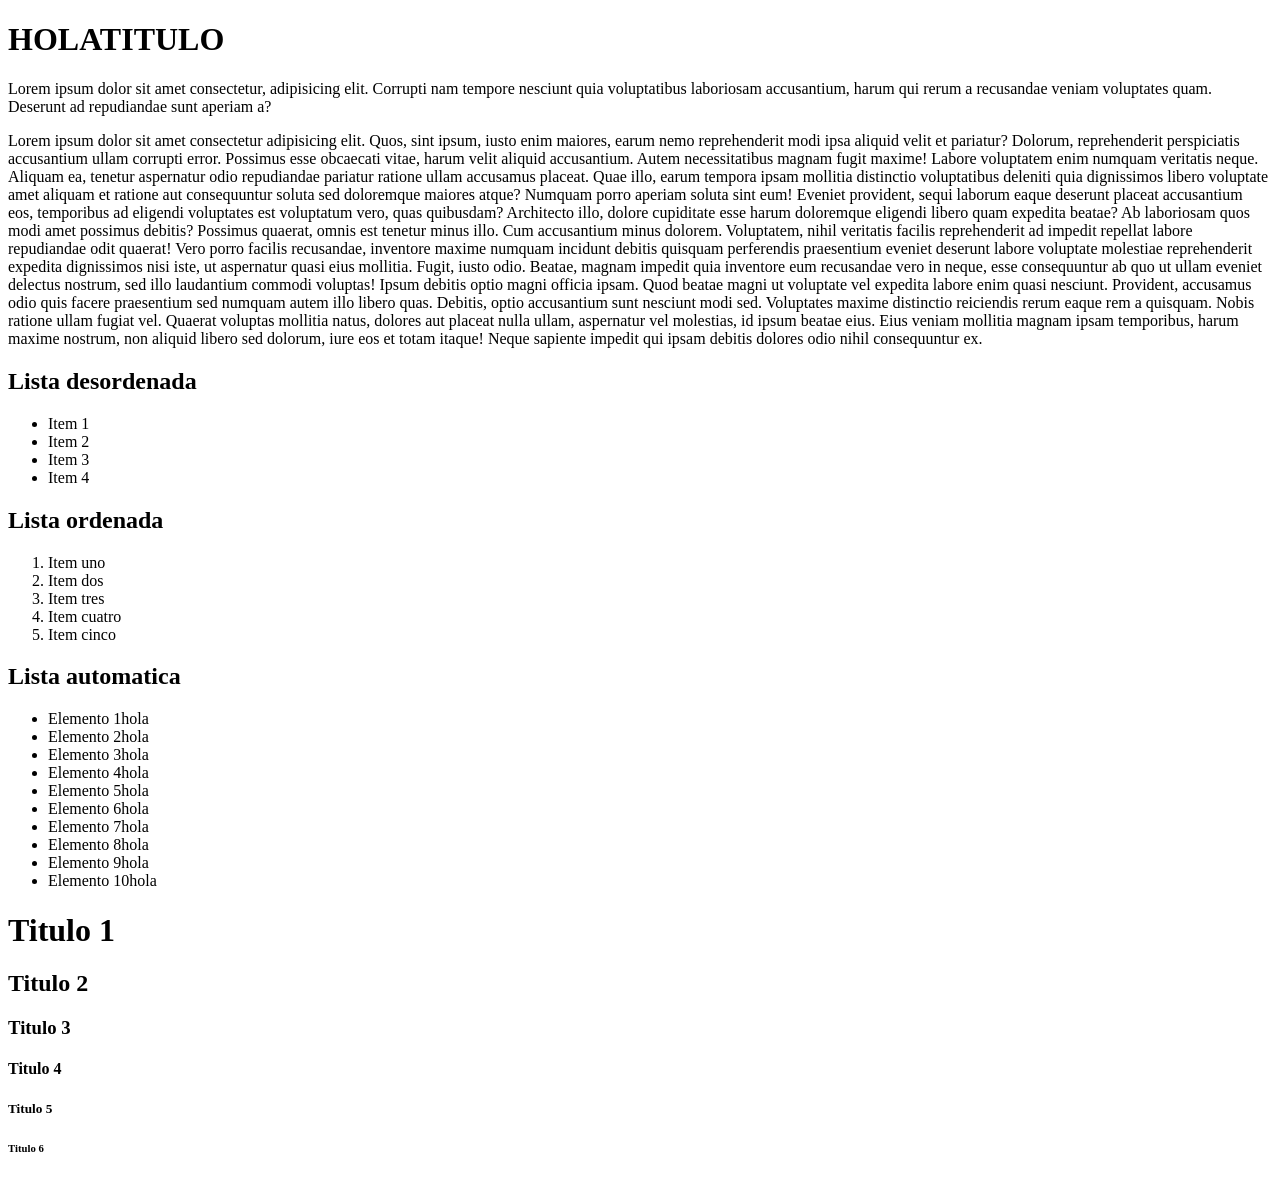
==== index.html @ 6eaeb5b8 "html" ====
<!DOCTYPE html>
<html lang="es">
<head>
    <meta charset="UTF-8">
    <meta name="viewport" content="width=device-width, initial-scale=1.0">
    <title>holachicos</title>
</head>
<body>
    <!-- g1 ==> hacer un titulo, más importante
     -->
    <h1>HOLATITULO</h1>
    <!-- p ==> etiqueta para definir un párrafo -->
     <!-- lorem ==> genera texto demo rápidamente -->
    <p>
        Lorem ipsum dolor sit amet consectetur, adipisicing elit. Corrupti nam tempore nesciunt quia voluptatibus laboriosam accusantium, harum qui rerum a recusandae veniam voluptates quam. Deserunt ad repudiandae sunt aperiam a?
    </p>
    <!-- lorem*10 ==> multiplicar lo mismo-->
    <p>
        Lorem ipsum dolor sit amet consectetur adipisicing elit. Quos, sint ipsum, iusto enim maiores, earum nemo reprehenderit modi ipsa aliquid velit et pariatur? Dolorum, reprehenderit perspiciatis accusantium ullam corrupti error.
        Possimus esse obcaecati vitae, harum velit aliquid accusantium. Autem necessitatibus magnam fugit maxime! Labore voluptatem enim numquam veritatis neque. Aliquam ea, tenetur aspernatur odio repudiandae pariatur ratione ullam accusamus placeat.
        Quae illo, earum tempora ipsam mollitia distinctio voluptatibus deleniti quia dignissimos libero voluptate amet aliquam et ratione aut consequuntur soluta sed doloremque maiores atque? Numquam porro aperiam soluta sint eum!
        Eveniet provident, sequi laborum eaque deserunt placeat accusantium eos, temporibus ad eligendi voluptates est voluptatum vero, quas quibusdam? Architecto illo, dolore cupiditate esse harum doloremque eligendi libero quam expedita beatae?
        Ab laboriosam quos modi amet possimus debitis? Possimus quaerat, omnis est tenetur minus illo. Cum accusantium minus dolorem. Voluptatem, nihil veritatis facilis reprehenderit ad impedit repellat labore repudiandae odit quaerat!
        Vero porro facilis recusandae, inventore maxime numquam incidunt debitis quisquam perferendis praesentium eveniet deserunt labore voluptate molestiae reprehenderit expedita dignissimos nisi iste, ut aspernatur quasi eius mollitia. Fugit, iusto odio.
        Beatae, magnam impedit quia inventore eum recusandae vero in neque, esse consequuntur ab quo ut ullam eveniet delectus nostrum, sed illo laudantium commodi voluptas! Ipsum debitis optio magni officia ipsam.
        Quod beatae magni ut voluptate vel expedita labore enim quasi nesciunt. Provident, accusamus odio quis facere praesentium sed numquam autem illo libero quas. Debitis, optio accusantium sunt nesciunt modi sed.
        Voluptates maxime distinctio reiciendis rerum eaque rem a quisquam. Nobis ratione ullam fugiat vel. Quaerat voluptas mollitia natus, dolores aut placeat nulla ullam, aspernatur vel molestias, id ipsum beatae eius.
        Eius veniam mollitia magnam ipsam temporibus, harum maxime nostrum, non aliquid libero sed dolorum, iure eos et totam itaque! Neque sapiente impedit qui ipsam debitis dolores odio nihil consequuntur ex.
    </p>
    <h2>Lista desordenada</h2>
    <!--ul>li*4 ==> Se usa oara crear una etiqueta dentro de otra-->
    <ul>
        <li>Item 1</li>
        <li>Item 2</li>
        <li>Item 3</li>
        <li>Item 4</li>
    </ul>
    <!--h2+ol>li*5 == Sirve para crear etiquetas al mismo nivel, una debajo de otra-->
    <h2>Lista ordenada</h2>
    <ol>
        <li>Item uno</li>
        <li>Item dos</li>
        <li>Item tres</li>
        <li>Item cuatro</li>
        <li>Item cinco</li>
    </ol>
    <!--h2{Lista automatica}+ul>li*10{Elemento $}
    {} ==> se utilizan para agregar texto
    $ ==> agrega un número desde 1 correlativo
    -->
    <h2>Lista automatica</h2>
    <ul>
        <li>Elemento 1hola</li>
        <li>Elemento 2hola</li>
        <li>Elemento 3hola</li>
        <li>Elemento 4hola</li>
        <li>Elemento 5hola</li>
        <li>Elemento 6hola</li>
        <li>Elemento 7hola</li>
        <li>Elemento 8hola</li>
        <li>Elemento 9hola</li>
        <li>Elemento 10hola</li>
    </ul>
    <!-- h${Titulo $}*6-->
    <h1>Titulo 1</h1>
    <h2>Titulo 2</h2>
    <h3>Titulo 3</h3>
    <h4>Titulo 4</h4>
    <h5>Titulo 5</h5>
    <h6>Titulo 6</h6>
</body>
</html>
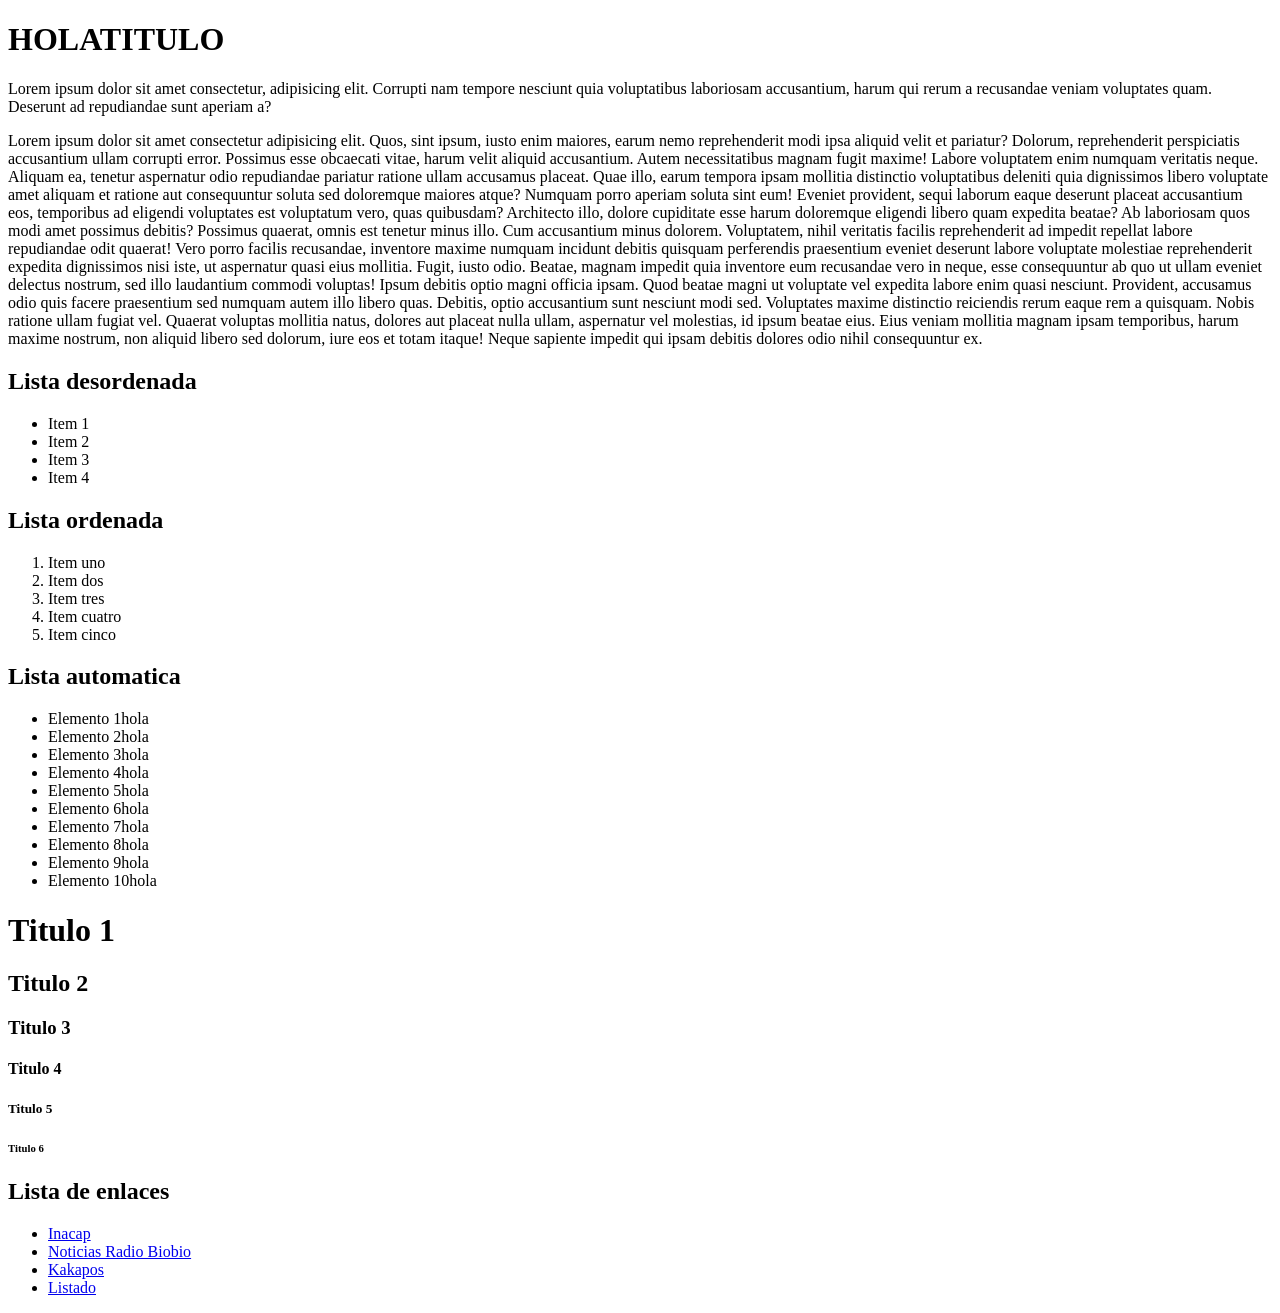
==== commit 4a0165f5: "web inicial" ====
--- a/index.html
+++ b/index.html
@@ -1,3 +1,4 @@
+<!-- generar plantilla con !-->
 <!DOCTYPE html>
 <html lang="es">
 <head>
@@ -68,5 +69,15 @@
     <h4>Titulo 4</h4>
     <h5>Titulo 5</h5>
     <h6>Titulo 6</h6>
+
+    <h2>Lista de enlaces</h2>
+    <!-- ul>li*4>a -->
+    <ul>
+        <li><a href="https://portal.inacap.cl/" target="_blank">Inacap</a></li>
+        <!-- target funciona como un parametro para indicar en cual pestaña abrir la URL-->
+        <li><a href="https://www.biobiochile.cl">Noticias Radio Biobio</a></li>
+        <li><a href="otros/kakapo.html">Kakapos</a></li>
+        <li><a href="otros/listado.html">Listado</a></li>
+    </ul>
 </body>
 </html>
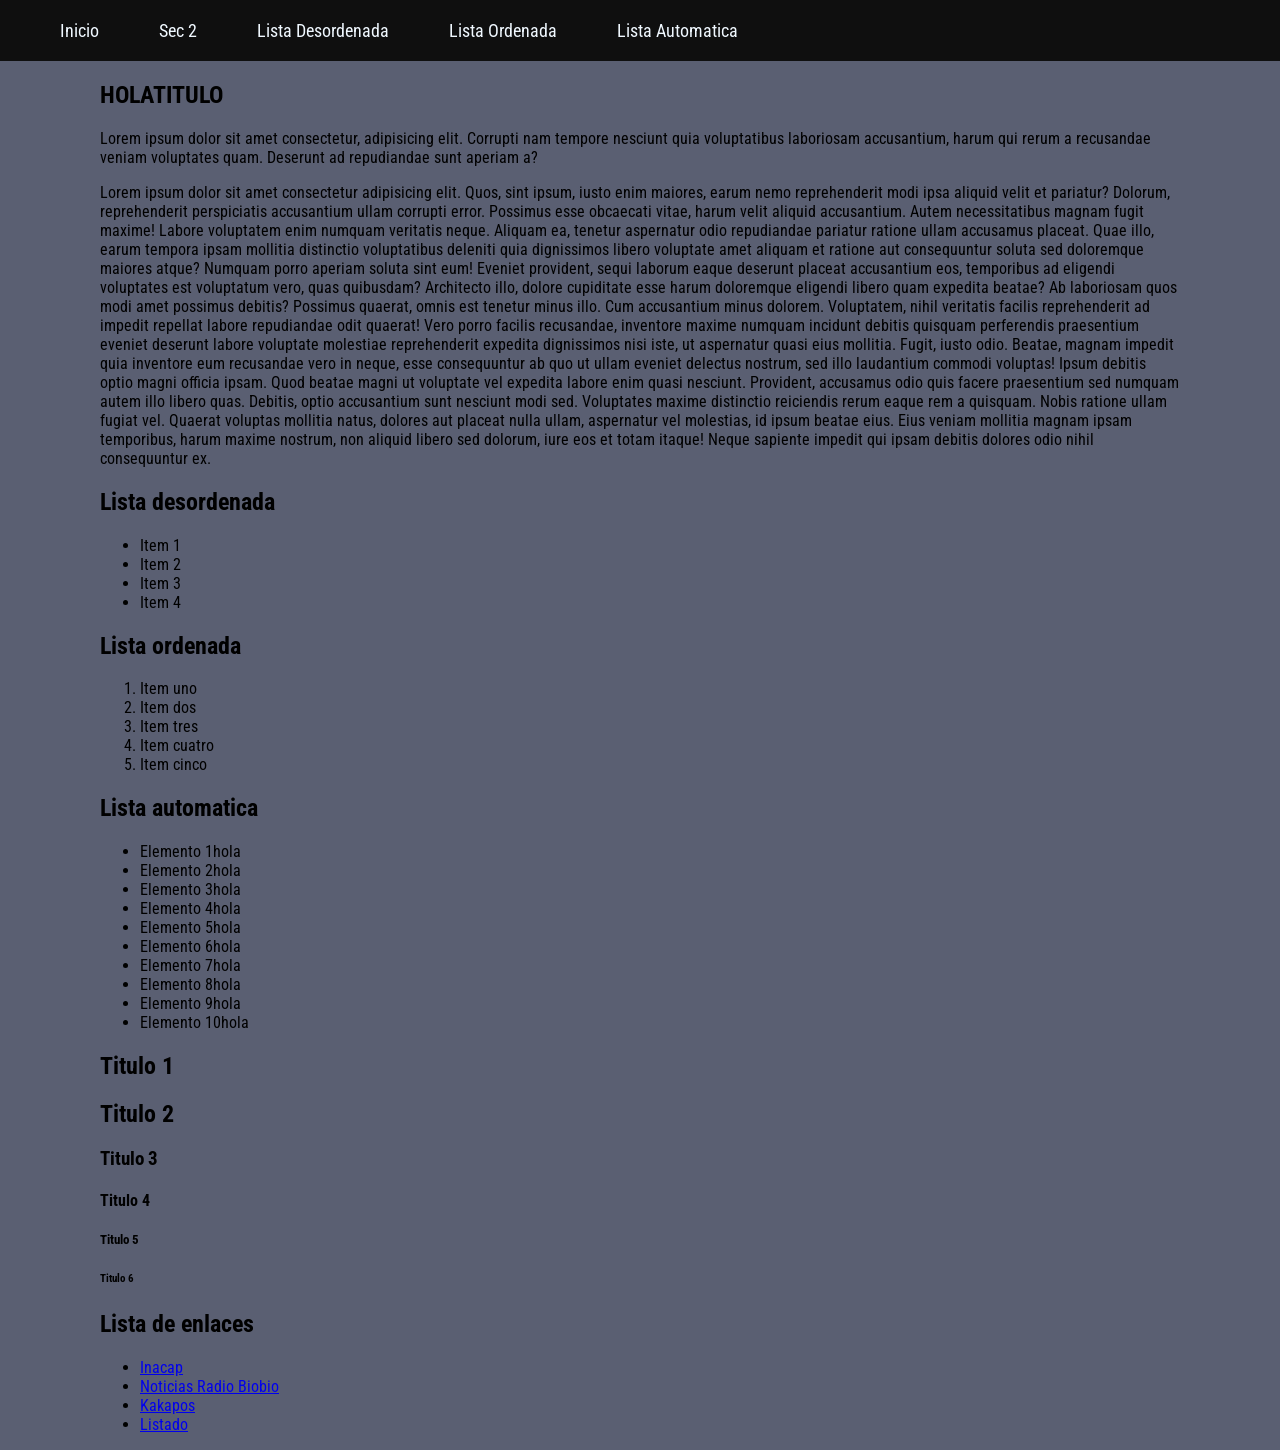
==== commit 004061a6: "estilo y seccionamiento" ====
--- a/index.html
+++ b/index.html
@@ -5,79 +5,100 @@
     <meta charset="UTF-8">
     <meta name="viewport" content="width=device-width, initial-scale=1.0">
     <title>holachicos</title>
+    <link rel="stylesheet" href="css/style.css">
+    <link rel="preconnect" href="https://fonts.googleapis.com">
+    <link rel="preconnect" href="https://fonts.gstatic.com" crossorigin>
+    <link href="https://fonts.googleapis.com/css2?family=Roboto+Condensed:ital,wght@0,100..900;1,100..900&display=swap" rel="stylesheet">
 </head>
 <body>
-    <!-- g1 ==> hacer un titulo, más importante
-     -->
-    <h1>HOLATITULO</h1>
-    <!-- p ==> etiqueta para definir un párrafo -->
-     <!-- lorem ==> genera texto demo rápidamente -->
-    <p>
-        Lorem ipsum dolor sit amet consectetur, adipisicing elit. Corrupti nam tempore nesciunt quia voluptatibus laboriosam accusantium, harum qui rerum a recusandae veniam voluptates quam. Deserunt ad repudiandae sunt aperiam a?
-    </p>
-    <!-- lorem*10 ==> multiplicar lo mismo-->
-    <p>
-        Lorem ipsum dolor sit amet consectetur adipisicing elit. Quos, sint ipsum, iusto enim maiores, earum nemo reprehenderit modi ipsa aliquid velit et pariatur? Dolorum, reprehenderit perspiciatis accusantium ullam corrupti error.
-        Possimus esse obcaecati vitae, harum velit aliquid accusantium. Autem necessitatibus magnam fugit maxime! Labore voluptatem enim numquam veritatis neque. Aliquam ea, tenetur aspernatur odio repudiandae pariatur ratione ullam accusamus placeat.
-        Quae illo, earum tempora ipsam mollitia distinctio voluptatibus deleniti quia dignissimos libero voluptate amet aliquam et ratione aut consequuntur soluta sed doloremque maiores atque? Numquam porro aperiam soluta sint eum!
-        Eveniet provident, sequi laborum eaque deserunt placeat accusantium eos, temporibus ad eligendi voluptates est voluptatum vero, quas quibusdam? Architecto illo, dolore cupiditate esse harum doloremque eligendi libero quam expedita beatae?
-        Ab laboriosam quos modi amet possimus debitis? Possimus quaerat, omnis est tenetur minus illo. Cum accusantium minus dolorem. Voluptatem, nihil veritatis facilis reprehenderit ad impedit repellat labore repudiandae odit quaerat!
-        Vero porro facilis recusandae, inventore maxime numquam incidunt debitis quisquam perferendis praesentium eveniet deserunt labore voluptate molestiae reprehenderit expedita dignissimos nisi iste, ut aspernatur quasi eius mollitia. Fugit, iusto odio.
-        Beatae, magnam impedit quia inventore eum recusandae vero in neque, esse consequuntur ab quo ut ullam eveniet delectus nostrum, sed illo laudantium commodi voluptas! Ipsum debitis optio magni officia ipsam.
-        Quod beatae magni ut voluptate vel expedita labore enim quasi nesciunt. Provident, accusamus odio quis facere praesentium sed numquam autem illo libero quas. Debitis, optio accusantium sunt nesciunt modi sed.
-        Voluptates maxime distinctio reiciendis rerum eaque rem a quisquam. Nobis ratione ullam fugiat vel. Quaerat voluptas mollitia natus, dolores aut placeat nulla ullam, aspernatur vel molestias, id ipsum beatae eius.
-        Eius veniam mollitia magnam ipsam temporibus, harum maxime nostrum, non aliquid libero sed dolorum, iure eos et totam itaque! Neque sapiente impedit qui ipsam debitis dolores odio nihil consequuntur ex.
-    </p>
-    <h2>Lista desordenada</h2>
-    <!--ul>li*4 ==> Se usa oara crear una etiqueta dentro de otra-->
-    <ul>
-        <li>Item 1</li>
-        <li>Item 2</li>
-        <li>Item 3</li>
-        <li>Item 4</li>
-    </ul>
-    <!--h2+ol>li*5 == Sirve para crear etiquetas al mismo nivel, una debajo de otra-->
-    <h2>Lista ordenada</h2>
-    <ol>
-        <li>Item uno</li>
-        <li>Item dos</li>
-        <li>Item tres</li>
-        <li>Item cuatro</li>
-        <li>Item cinco</li>
-    </ol>
-    <!--h2{Lista automatica}+ul>li*10{Elemento $}
-    {} ==> se utilizan para agregar texto
-    $ ==> agrega un número desde 1 correlativo
-    -->
-    <h2>Lista automatica</h2>
-    <ul>
-        <li>Elemento 1hola</li>
-        <li>Elemento 2hola</li>
-        <li>Elemento 3hola</li>
-        <li>Elemento 4hola</li>
-        <li>Elemento 5hola</li>
-        <li>Elemento 6hola</li>
-        <li>Elemento 7hola</li>
-        <li>Elemento 8hola</li>
-        <li>Elemento 9hola</li>
-        <li>Elemento 10hola</li>
-    </ul>
-    <!-- h${Titulo $}*6-->
-    <h1>Titulo 1</h1>
-    <h2>Titulo 2</h2>
-    <h3>Titulo 3</h3>
-    <h4>Titulo 4</h4>
-    <h5>Titulo 5</h5>
-    <h6>Titulo 6</h6>
+    <!--header>nav>ul>li*4>a-->
+    <header>
+        <nav>
+            <ul>
+                <li><a href="#s1">Inicio</a></li>
+                <li><a href="#s2">Sec 2</a></li>
+                <li><a href="#ld">Lista Desordenada</a></li>
+                <li><a href="#lo">Lista Ordenada</a></li>
+                <li><a href="#la">Lista Automatica</a></li>
+            </ul>
+        </nav>
+    </header>
+    <main>
+        <section id="s1">
+            <!-- h1 ==> hacer un titulo, más importante-->
+            <h1>HOLATITULO</h1>
+            <!-- p ==> etiqueta para definir un párrafo -->
+            <!-- lorem ==> genera texto demo rápidamente -->
+            <p>
+            Lorem ipsum dolor sit amet consectetur, adipisicing elit. Corrupti nam tempore nesciunt quia voluptatibus laboriosam accusantium, harum qui rerum a recusandae veniam voluptates quam. Deserunt ad repudiandae sunt aperiam a?
+            </p>
+            <!-- lorem*10 ==> multiplicar lo mismo-->
+            <p>
+            Lorem ipsum dolor sit amet consectetur adipisicing elit. Quos, sint ipsum, iusto enim maiores, earum nemo reprehenderit modi ipsa aliquid velit et pariatur? Dolorum, reprehenderit perspiciatis accusantium ullam corrupti error.
+            Possimus esse obcaecati vitae, harum velit aliquid accusantium. Autem necessitatibus magnam fugit maxime! Labore voluptatem enim numquam veritatis neque. Aliquam ea, tenetur aspernatur odio repudiandae pariatur ratione ullam accusamus placeat.
+            Quae illo, earum tempora ipsam mollitia distinctio voluptatibus deleniti quia dignissimos libero voluptate amet aliquam et ratione aut consequuntur soluta sed doloremque maiores atque? Numquam porro aperiam soluta sint eum!
+            Eveniet provident, sequi laborum eaque deserunt placeat accusantium eos, temporibus ad eligendi voluptates est voluptatum vero, quas quibusdam? Architecto illo, dolore cupiditate esse harum doloremque eligendi libero quam expedita beatae?
+            Ab laboriosam quos modi amet possimus debitis? Possimus quaerat, omnis est tenetur minus illo. Cum accusantium minus dolorem. Voluptatem, nihil veritatis facilis reprehenderit ad impedit repellat labore repudiandae odit quaerat!
+            Vero porro facilis recusandae, inventore maxime numquam incidunt debitis quisquam perferendis praesentium eveniet deserunt labore voluptate molestiae reprehenderit expedita dignissimos nisi iste, ut aspernatur quasi eius mollitia. Fugit, iusto odio.
+            Beatae, magnam impedit quia inventore eum recusandae vero in neque, esse consequuntur ab quo ut ullam eveniet delectus nostrum, sed illo laudantium commodi voluptas! Ipsum debitis optio magni officia ipsam.
+            Quod beatae magni ut voluptate vel expedita labore enim quasi nesciunt. Provident, accusamus odio quis facere praesentium sed numquam autem illo libero quas. Debitis, optio accusantium sunt nesciunt modi sed.
+            Voluptates maxime distinctio reiciendis rerum eaque rem a quisquam. Nobis ratione ullam fugiat vel. Quaerat voluptas mollitia natus, dolores aut placeat nulla ullam, aspernatur vel molestias, id ipsum beatae eius.
+            Eius veniam mollitia magnam ipsam temporibus, harum maxime nostrum, non aliquid libero sed dolorum, iure eos et totam itaque! Neque sapiente impedit qui ipsam debitis dolores odio nihil consequuntur ex.
+            </p>
+        </section>
+        <section id="s2">
+            <h2 id="ld">Lista desordenada</h2>
+            <!--ul>li*4 ==> Se usa oara crear una etiqueta dentro de otra-->
+            <ul>
+                <li>Item 1</li>
+                <li>Item 2</li>
+                <li>Item 3</li>
+                <li>Item 4</li>
+            </ul>
+            <!--h2+ol>li*5 == Sirve para crear etiquetas al mismo nivel, una debajo de otra-->
+            <h2 id="lo">Lista ordenada</h2>
+            <ol>
+                <li>Item uno</li>
+                <li>Item dos</li>
+                <li>Item tres</li>
+                <li>Item cuatro</li>
+                <li>Item cinco</li>
+            </ol>
+            <!--h2{Lista automatica}+ul>li*10{Elemento $}
+            {} ==> se utilizan para agregar texto
+            $ ==> agrega un número desde 1 correlativo
+            -->
+            <h2 id="la">Lista automatica</h2>
+            <ul>
+                <li>Elemento 1hola</li>
+                <li>Elemento 2hola</li>
+                <li>Elemento 3hola</li>
+                <li>Elemento 4hola</li>
+                <li>Elemento 5hola</li>
+                <li>Elemento 6hola</li>
+                <li>Elemento 7hola</li>
+                <li>Elemento 8hola</li>
+                <li>Elemento 9hola</li>
+                <li>Elemento 10hola</li>
+            </ul>
+            <!-- h${Titulo $}*6-->
+            <h1>Titulo 1</h1>
+            <h2>Titulo 2</h2>
+            <h3>Titulo 3</h3>
+            <h4>Titulo 4</h4>
+            <h5>Titulo 5</h5>
+            <h6>Titulo 6</h6>
 
-    <h2>Lista de enlaces</h2>
-    <!-- ul>li*4>a -->
-    <ul>
-        <li><a href="https://portal.inacap.cl/" target="_blank">Inacap</a></li>
-        <!-- target funciona como un parametro para indicar en cual pestaña abrir la URL-->
-        <li><a href="https://www.biobiochile.cl">Noticias Radio Biobio</a></li>
-        <li><a href="otros/kakapo.html">Kakapos</a></li>
-        <li><a href="otros/listado.html">Listado</a></li>
-    </ul>
+            <h2 id="le">Lista de enlaces</h2>
+            <!-- ul>li*4>a -->
+            <ul>
+                <li><a href="https://portal.inacap.cl/" target="_blank">Inacap</a></li>
+                <!-- target funciona como un parametro para indicar en cual pestaña abrir la URL-->
+                <li><a href="https://www.biobiochile.cl">Noticias Radio Biobio</a></li>
+                <li><a href="otros/kakapo.html">Kakapos</a></li>
+                <li><a href="otros/listado.html">Listado</a></li>
+            </ul>
+        </section>
+    </main>
 </body>
 </html>
--- a/css/style.css
+++ b/css/style.css
@@ -0,0 +1,39 @@
+body{
+    background-color:rgb(90, 95, 114);
+    margin: 0px;
+    font-family: "Roboto Condensed", sans-serif;
+    font-optical-sizing: auto;
+    font-weight: 400;
+    font-style: normal;
+}
+
+main{
+    padding: 0px 100px;
+}
+
+header{
+    background-color: rgb(15, 15, 15);
+}
+
+nav ul{
+    display: flex;
+    gap: 20px;
+    list-style: none;
+    margin: 0px;
+}
+
+nav li{
+    padding: 20px;
+}
+
+nav li:hover{
+    background-color: rgb(44, 43, 43);
+}
+
+nav a{
+    text-decoration: none;
+    color:aliceblue;
+    font-size: 18px;
+}
+
+
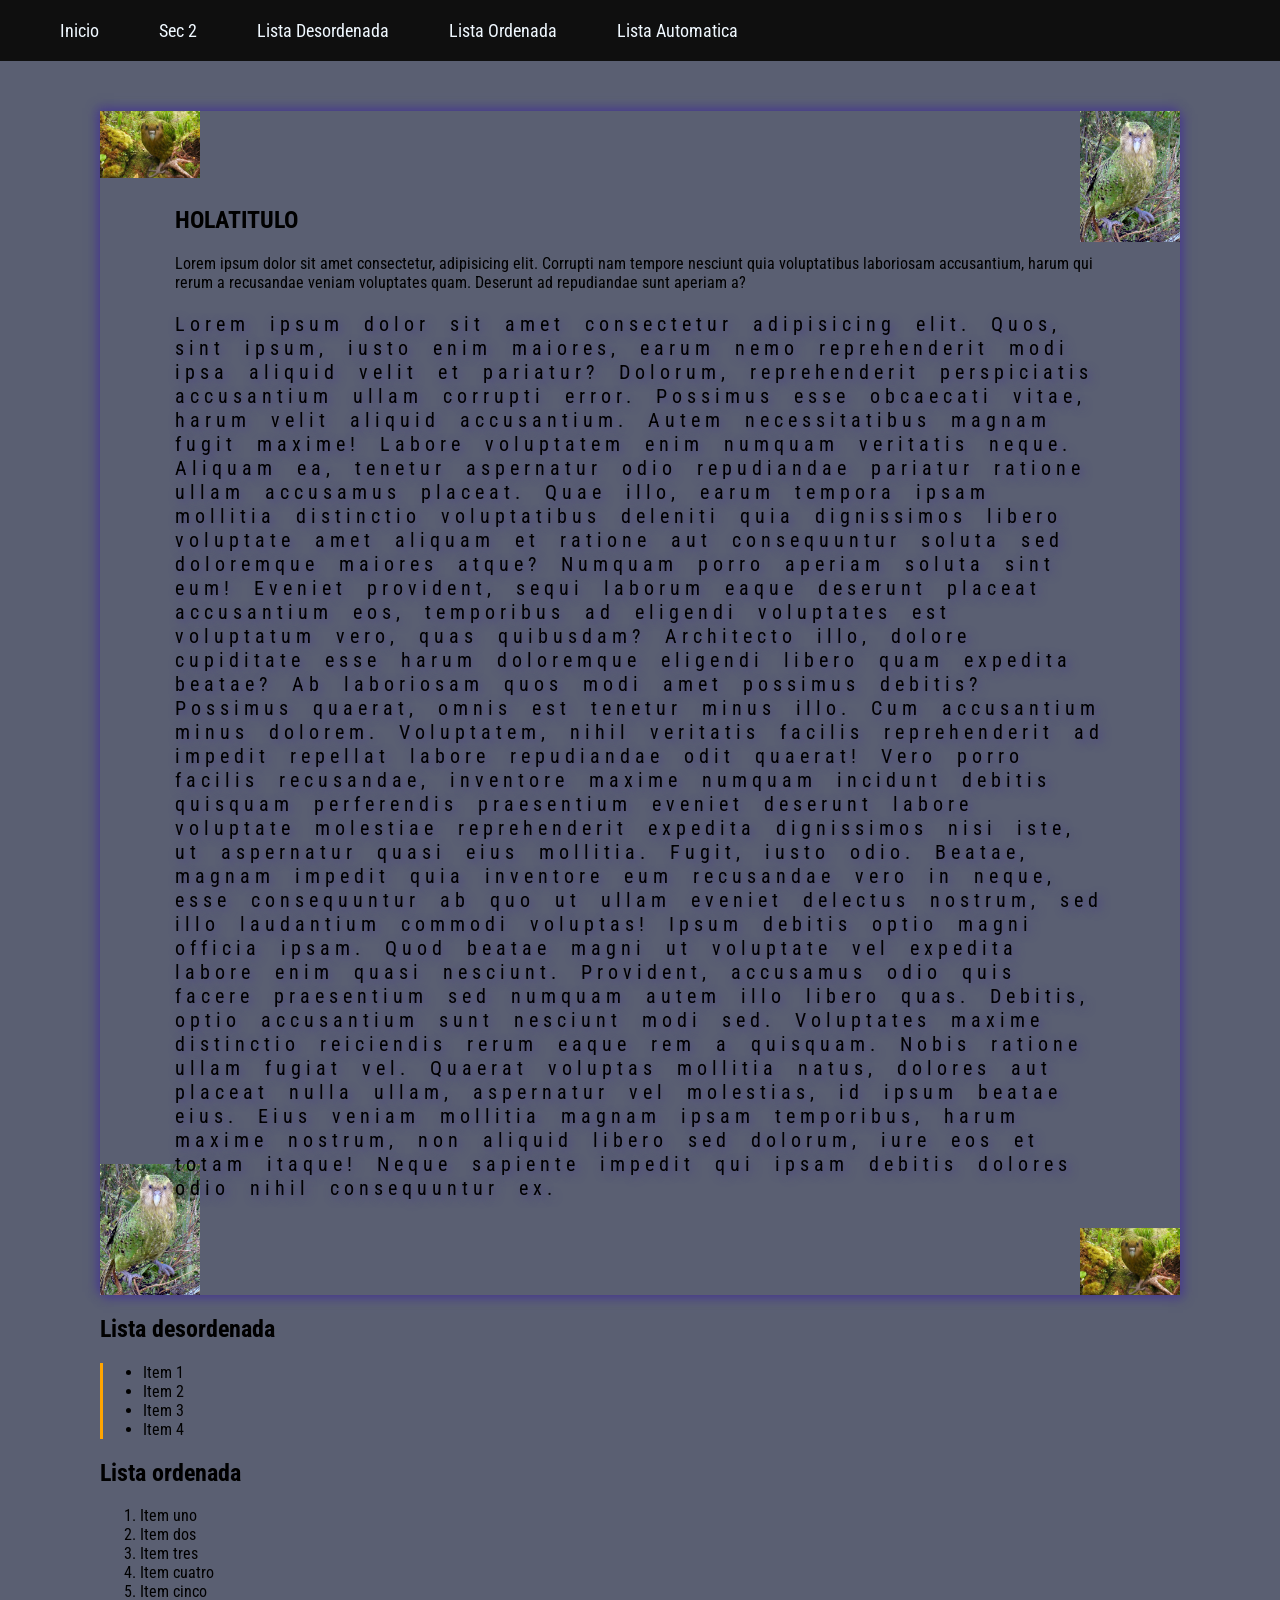
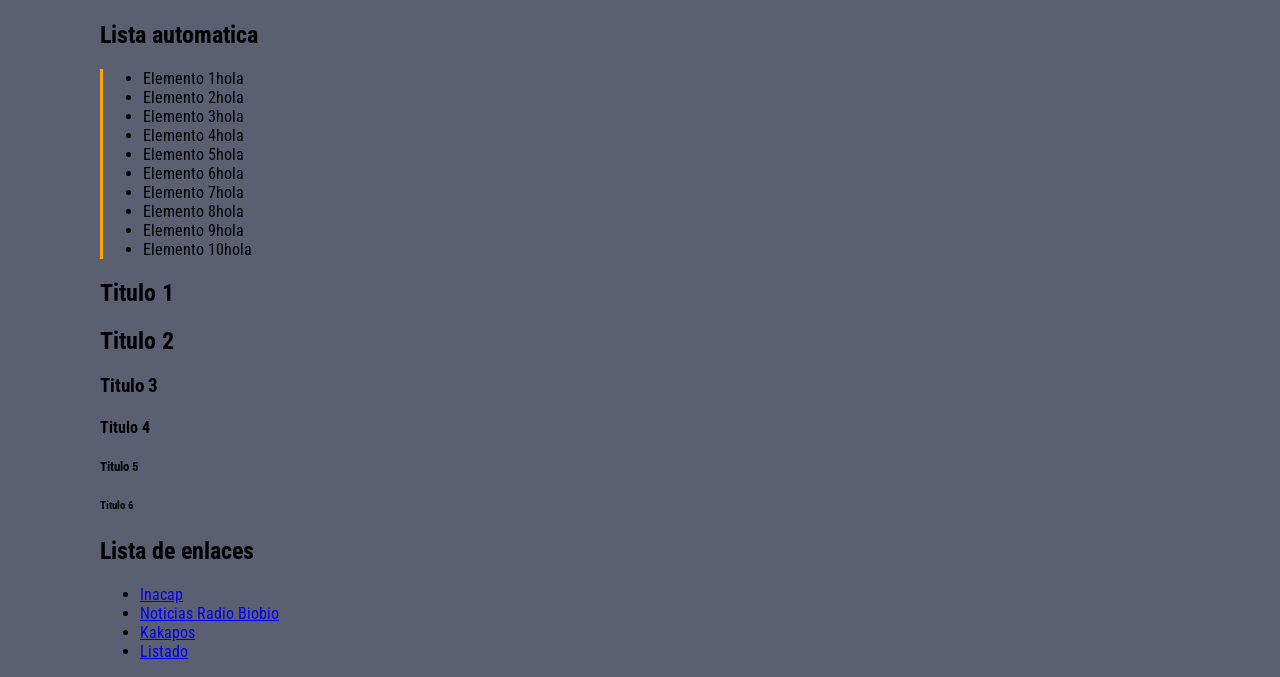
==== commit c348524e: "cambios css" ====
--- a/index.html
+++ b/index.html
@@ -33,7 +33,7 @@
             Lorem ipsum dolor sit amet consectetur, adipisicing elit. Corrupti nam tempore nesciunt quia voluptatibus laboriosam accusantium, harum qui rerum a recusandae veniam voluptates quam. Deserunt ad repudiandae sunt aperiam a?
             </p>
             <!-- lorem*10 ==> multiplicar lo mismo-->
-            <p>
+            <p class="p1">
             Lorem ipsum dolor sit amet consectetur adipisicing elit. Quos, sint ipsum, iusto enim maiores, earum nemo reprehenderit modi ipsa aliquid velit et pariatur? Dolorum, reprehenderit perspiciatis accusantium ullam corrupti error.
             Possimus esse obcaecati vitae, harum velit aliquid accusantium. Autem necessitatibus magnam fugit maxime! Labore voluptatem enim numquam veritatis neque. Aliquam ea, tenetur aspernatur odio repudiandae pariatur ratione ullam accusamus placeat.
             Quae illo, earum tempora ipsam mollitia distinctio voluptatibus deleniti quia dignissimos libero voluptate amet aliquam et ratione aut consequuntur soluta sed doloremque maiores atque? Numquam porro aperiam soluta sint eum!
@@ -49,7 +49,7 @@
         <section id="s2">
             <h2 id="ld">Lista desordenada</h2>
             <!--ul>li*4 ==> Se usa oara crear una etiqueta dentro de otra-->
-            <ul>
+            <ul class="ul">
                 <li>Item 1</li>
                 <li>Item 2</li>
                 <li>Item 3</li>
@@ -69,7 +69,7 @@
             $ ==> agrega un número desde 1 correlativo
             -->
             <h2 id="la">Lista automatica</h2>
-            <ul>
+            <ul class="ul">
                 <li>Elemento 1hola</li>
                 <li>Elemento 2hola</li>
                 <li>Elemento 3hola</li>
--- a/css/style.css
+++ b/css/style.css
@@ -36,4 +36,24 @@
     font-size: 18px;
 }
 
+#s1{
+    margin-top: 50px;
+    background-image: url("../images/Kakapo.jpg"),url("../images/Sirocco.jpg"),url("../images/Kakapo.jpg"),url("../images/Sirocco.jpg");
+    background-position: top left, top right, bottom right, bottom left;
+    background-size: 100px;
+    background-repeat: no-repeat;
+    padding: 75px;
+    box-shadow: 3px 3px 10px darkslateblue, -3px -3px 10px darkslateblue;
+}
 
+.p1{
+    text-shadow: 3px 3px 10px darkslateblue;
+    font-size: 20px;
+    letter-spacing: 5px;
+    word-spacing: 10px;
+}
+
+.ul{
+    border-left: 3px orange solid;
+}
+
